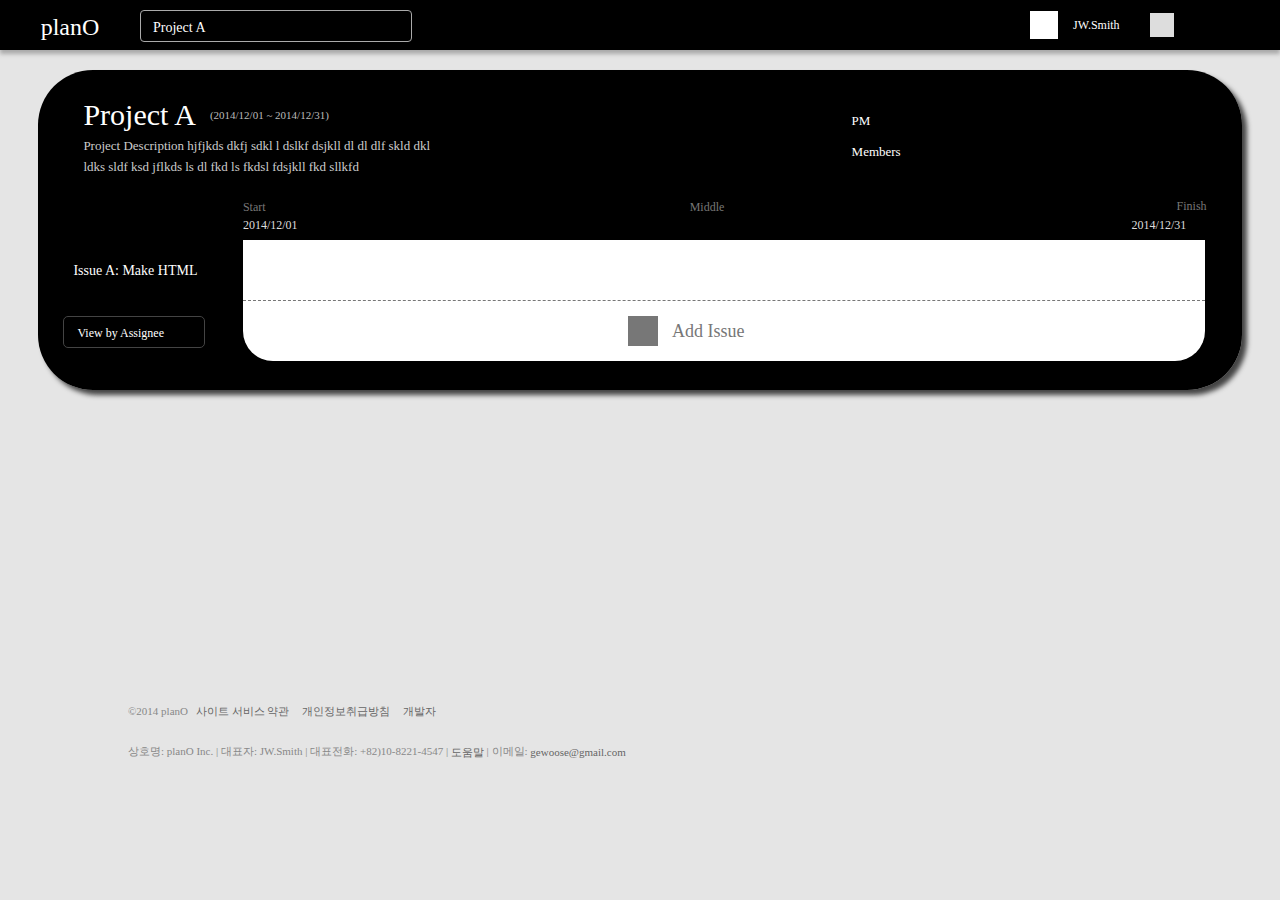
==== WebContent/HTML/index.html @ 2e347cf2 "test" ====
<!DOCTYPE html>
<html>
<head>
	<title>planO</title>
	<meta charset="utf-8">
	<link rel="stylesheet" type="text/css" href="./../CSS/planO_CSS_RESET.css" />
	<link rel="stylesheet" type="text/css" href="./../CSS/planO_PLAN.css" />
</head>
<body>
	<header>
	<div id="HeaderContainer">
		<div class="PlanOLogo">
			<a href="www.planO.com"><span>planO</span></a>
		</div>
		<div class="ProjectList">
			<div class="ProjectListButton">
                <span>Project A</span>
			</div>
			<div class="ProjectListContainer" style="display: none;">
				<ul>
                    <li><div><a>Project A</a></div></li>
                    <li><div><a>Add Project</a></div></li>
				</ul>
			</div>
		</div>
		<div class="HeaderButtons">
            <div class="Profile">
                <div class="ProfilePicture">
                    <img>
                </div>
                <span class="ProfileName">JW.Smith</span>
                <div class="ProfileDetail">
                    <span>User Name</span>
                    <span>User Detail</span>
                    <a><img class="LogOutButton"></img></a>
                </div>
            </div>
			<div class="Alarm">
                <div class="AlarmImage">
                    <img>
                </div>
				<div class="AlarmContainer">
					<ul>
						<li><a>Alarm1</a></li>
						<li><a>Alarm2</a></li>
						<li><a>Alarm3</a></li>
					</ul>
				</div>
			</div>
		</div>
	</div>
	</header>
	<section>
	<div id="SectionContainer">
		<div class="PlannerFrame">
			<div class="PlannerHeadFrame">
				<div class="ProjectDetail">
                    <div class="ProjectName">
                        <span>Project A</span>
                        <span>(2014/12/01 ~ 2014/12/31)</span>
                    </div>
					<div class="ProjectDescription">
                        <span>Project Description hjfjkds dkfj sdkl l dslkf dsjkll dl dl dlf skld dkl ldks sldf ksd jflkds ls dl fkd ls fkdsl fdsjkll fkd sllkfd</span>                    
                    </div>
                </div>
                <div class="Participant">
                    <div class="ProjectManager">
                        <span>PM</span>
                    </div>
                    <div class="ProjectMembers">
                        <span>Members</span>
                        <ul>
                            <li></li>
                            <li></li>
                        </ul>
                    </div>
                </div>
			</div>
            <div class="PlanDateFrame">
                <span>Start</span>
                <span>Middle</span>
                <span>Finish</span>
                <div class="PlanDate">
                    <ul>
                        <li id="ProjectStart">2014/12/01</li>
                        <li id="ProjectEnd">2014/12/31</li>
                    </ul>
                </div>
            </div>
			<div class="PlannerBodyFrame">
                <div class="IssueTitle">
                    <span>Issue A: Make HTML</span>
                </div>
				<div class="PlannerBodyInnerFrame">

				</div>
			</div>
			<div class="PlannerTailFrame">
				<div class="PlannerTailInnerFrame">
                    <div class="AddIssue">
                        <div class="AddIssueIcon">
                            <img>
                        </div>
                        <span class="AddIssueText">Add Issue</span>
                    </div>
				</div>
                <div class="ViewBy">
                    <a><div class="ViewByIcon">
                        <img>
                        <span>View by Assignee</span>
                    </div></a>
                </div>
			</div>
		</div>
	</div>
	</section>
	<footer>
	<div id="FooterContainer">
		<div>
			<span>©2014 planO</span>
			<a>사이트 서비스 약관</a>
			<a>개인정보취급방침</a>
			<a>개발자</a>
		</div>
        <div>
		<p>상호명: planO Inc. | 대표자: JW.Smith | 대표전화: +82)10-8221-4547 | <a>도움말</a> | 이메일: <a>gewoose@gmail.com</a></p>
        </div>
	</div>
	</footer>
</body>
</html>
---- WebContent/CSS/planO_PLAN.css ----
body {
    background-color: #e5e5e5;
}

header {
	position: relative;
	width: 100%;
	height: 50px;
	background-color: #000;
    box-shadow: 0 4px 4px #aaa;
    color: #ffffff;
}

.PlanOLogo {
    float: left;
    width: 140px;
    height: 50px;
    text-align: center;
}

.PlanOLogo span {
    display: inline-block;
    margin-top: 15px;
    font-size: 24px;
	color: #ffffff;
}

.ProjectList {
    float: left;
    width: 350px;
    height: 50px;
}

.ProjectListButton {
    width: 270px;
    height: 30px;
    margin: 10px 0 10px 0;
    border-radius: 4px;
    border: 1px solid #aaa;
    overflow: hidden;
}

.ProjectListButton span {
    font-size: 14px;
    line-height: 34px;
    padding-left: 12px;
}

.ProjectListContainer {
    background-color: #E9EAED;
    border-bottom-left-radius: 4px;
    border-bottom-right-radius: 4px;
    width: 270px;
    height: 80px;
    box-shadow: 0 1px 5px #333;
}

.ProjectListContainer li {
    display: inline-block;
    width: 270px;
    height: 40px;
    border-top: 1px solid #ddd;
}

.ProjectListContainer div {
    width: 270px;
    height: 32px;
    margin-top: 4px;
    line-height: 32px;
}

.ProjectListContainer div:hover {
    background-color: #000;
}

.ProjectListContainer a {
    font-size: 12px;
    color: #999;
    font-weight: 100;
    padding-left: 12px;
}

.HeaderButtons {
    float: right;
}


.Profile {
    margin-left: -250px;
    width: 100px;
    margin-right: 0px;
}

.ProfilePicture {
    float: left;
    margin: 11px 0 11px 0;
    width: 28px;
    height: 28px;
    background-color: #fff;
}

.ProfileName {
    float: left;
    line-height: 50px;
    padding-left: 15px;
    font-size: 12px;
}

.ProfileDetail {
    display: none;
    clear: both;
    background-color: #E9EAED;
    width: 240px;
    height: 150px;
    border-bottom-left-radius: 4px;
    border-bottom-right-radius: 4px;
    box-shadow: 0 1px 5px #333;
    margin-left: 0px;
}

.Alarm {
        margin-left: -130px;
    width: 50px;
}

.AlarmImage {
    background-color: #ddd;
    width: 24px;
    height: 24px;
    margin: 13px 0 13px 0;
}

.AlarmContainer {
    display: none;
    background-color: #E9EAED;
    width: 180px;
    height: 120px;
    border-bottom-left-radius: 4px;
    border-bottom-right-radius: 4px;
    box-shadow: 0 1px 5px #333;
    
}

section {
	width: 100%;
}

#SectionContainer {
    margin: 20px 3% 20px 3%;
    width: 94%;
    height: 600px;
}

.PlannerFrame {
    border-radius: 55px;
    box-shadow: 5px 5px 5px #444;
}

.PlannerHeadFrame {
    position: relative;
    background-color: #000;
    border-top-left-radius: 55px;
    border-top-right-radius: 55px;
    height: 130px;
    color: #fff;
    font-weight: 100;
}

.ProjectDetail {
    float: left;
}

.ProjectName {
    position: absolute;
    top: 30px;
    left: 45px;
}
.ProjectName > span:nth-child(1) {
    font-size: 30px;
    font-weight: 400;
}

.ProjectName > span:nth-child(2) {
    font-size: 11px;
    font-weight: 100;
    margin-left: 10px;
    color: #bbb;
}

.ProjectDescription {
    position: absolute;
    top: 65px;
    left: 45px;
    width: 350px;
    line-height: 20px;
    font-size: 13px;
    font-weight: 100;
    color: #ccc;
}

.Participant {
    float: right;
    width: 350px;
    margin-top: 35px;
    margin-right: 40px;
    font-size: 13px;
    line-height: 30px;
}
.PlanDateFrame {
    background-color: #000;
    height: 40px;
    font-size: 12px;
    font-weight: 100;
    color: #777;
}

.PlanDateFrame > span:nth-child(1) {
    margin-left: 17%;
}

.PlanDateFrame > span:nth-child(2) {
    margin-left: 35%;
}

.PlanDateFrame > span:nth-child(3) {
    float: right;
    margin-right: 35px;
}

.PlanDate li{
    float: left;
    width: 30px;
    line-height: 25px;
    color: #ddd;
}

#ProjectStart {
    margin-left: 17%;
}

#ProjectEnd {
    float: right;
    margin-right: 80px;
}

.PlannerBodyFrame {
    background-color: #000;
    height: 60px;
}

.PlannerBodyInnerFrame {
    float: right;
    background-color: #fff;
    width: 80%;
    height: 60px;
    margin-right: 3%;
}

.IssueTitle {
    float: left;
    margin-left: 35px;
    width: 13%;
    font-size: 14px;
    font-weight: 100;
    line-height: 60px;
    color: #fff;
}

.PlannerTailFrame {
    background-color: #000;
    border-bottom-left-radius: 55px;
    border-bottom-right-radius: 55px;
    height: 90px;
}

.PlannerTailInnerFrame {
    float: right;
    background-color: #fff;
    border-bottom-left-radius: 30px;
    border-bottom-right-radius: 30px;
    width: 80%;
    margin-right: 3%;
    height: 60px;
    border-top: 1px dashed #777;
}

.ViewBy {
    float: left;
    width: 140px;
    height: 30px;
    margin: 15px 0 0 25px;
    border-radius: 5px;
    border: 1px solid #444;
    line-height: 30px;
    font-size: 12px;
}

.ViewBy span {
    margin-left: 10px;
    color: #fff;
}

.ViewByIcon {
}

.AddIssue {
    float: left;
    margin: 15px 0 0 40%;
}

.AddIssueIcon {
    display: inline-block;
    width: 30px;
    height: 30px;
    background-color: #777;
}

.AddIssueText {
    font-size: 18px;
    font-weight: 100;
    color: #777;
    line-height: 30px;
    margin: 2px 0 0 10px;
}

footer {
    clear: both;
    margin-top: 15px;
    margin-bottom: 15px;
	width: 100%;
}

#FooterContainer {
    width: 80%;
    font-size: 11px;
    color: #888;
    margin-left: 10%;
    line-height: 40px;
}

#FooterContainer a {
    color: #666;
}

#FooterContainer > div:nth-child(1) a {
    margin: 0 5px 0 5px;
}
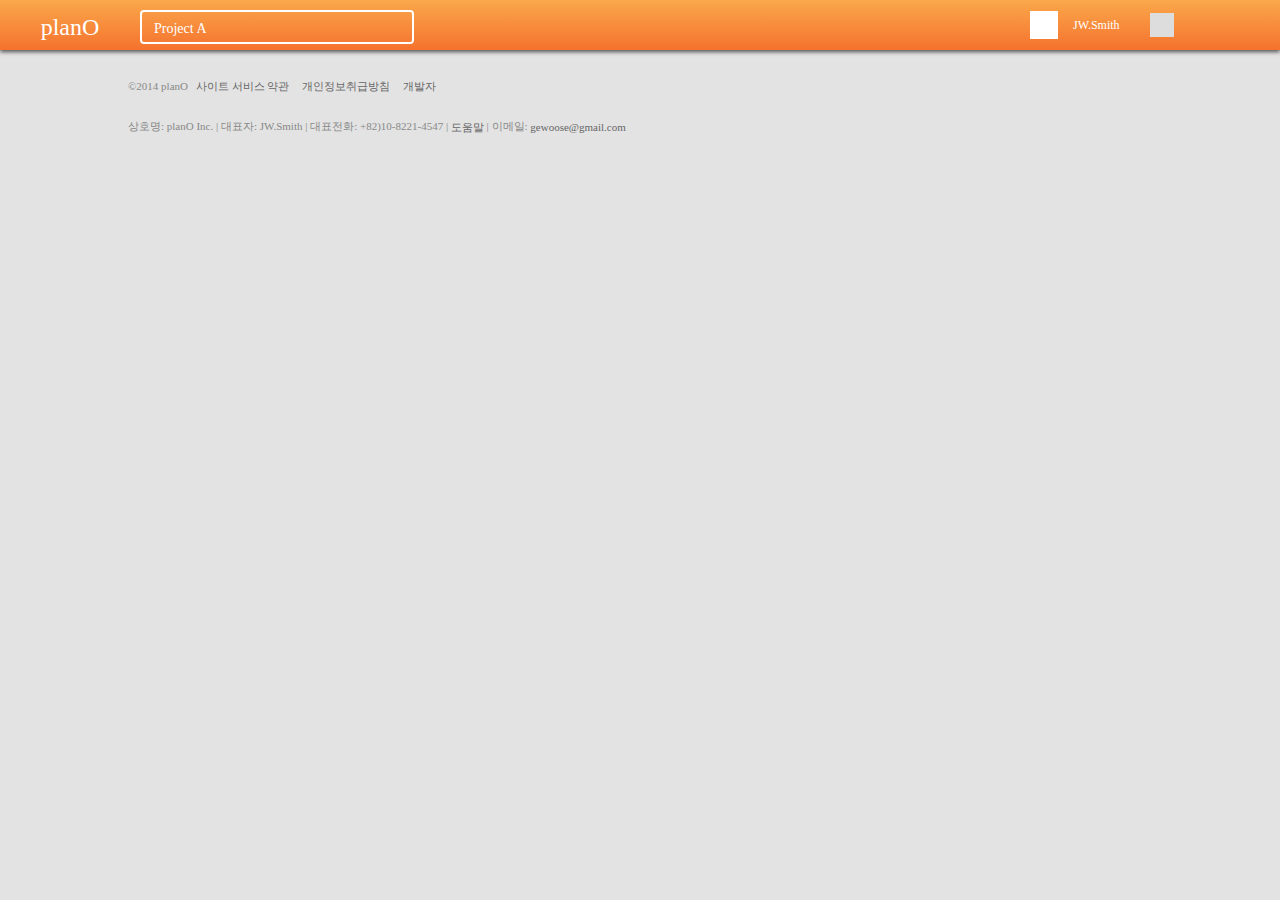
==== commit 2d2d5e05: "0125" ====
--- a/WebContent/HTML/index.html
+++ b/WebContent/HTML/index.html
@@ -3,8 +3,9 @@
 <head>
 	<title>planO</title>
 	<meta charset="utf-8">
-	<link rel="stylesheet" type="text/css" href="./../CSS/planO_CSS_RESET.css" />
-	<link rel="stylesheet" type="text/css" href="./../CSS/planO_PLAN.css" />
+	<link rel="stylesheet" type="text/css" href="./../CSS/Reset.css" />
+	<link rel="stylesheet" type="text/css" href="./../CSS/Header.css" />
+    <link rel="stylesheet" type="text/css" href="./../CSS/Footer.css" />
 </head>
 <body>
 	<header>
@@ -52,66 +53,6 @@
 	</header>
 	<section>
 	<div id="SectionContainer">
-		<div class="PlannerFrame">
-			<div class="PlannerHeadFrame">
-				<div class="ProjectDetail">
-                    <div class="ProjectName">
-                        <span>Project A</span>
-                        <span>(2014/12/01 ~ 2014/12/31)</span>
-                    </div>
-					<div class="ProjectDescription">
-                        <span>Project Description hjfjkds dkfj sdkl l dslkf dsjkll dl dl dlf skld dkl ldks sldf ksd jflkds ls dl fkd ls fkdsl fdsjkll fkd sllkfd</span>                    
-                    </div>
-                </div>
-                <div class="Participant">
-                    <div class="ProjectManager">
-                        <span>PM</span>
-                    </div>
-                    <div class="ProjectMembers">
-                        <span>Members</span>
-                        <ul>
-                            <li></li>
-                            <li></li>
-                        </ul>
-                    </div>
-                </div>
-			</div>
-            <div class="PlanDateFrame">
-                <span>Start</span>
-                <span>Middle</span>
-                <span>Finish</span>
-                <div class="PlanDate">
-                    <ul>
-                        <li id="ProjectStart">2014/12/01</li>
-                        <li id="ProjectEnd">2014/12/31</li>
-                    </ul>
-                </div>
-            </div>
-			<div class="PlannerBodyFrame">
-                <div class="IssueTitle">
-                    <span>Issue A: Make HTML</span>
-                </div>
-				<div class="PlannerBodyInnerFrame">
-
-				</div>
-			</div>
-			<div class="PlannerTailFrame">
-				<div class="PlannerTailInnerFrame">
-                    <div class="AddIssue">
-                        <div class="AddIssueIcon">
-                            <img>
-                        </div>
-                        <span class="AddIssueText">Add Issue</span>
-                    </div>
-				</div>
-                <div class="ViewBy">
-                    <a><div class="ViewByIcon">
-                        <img>
-                        <span>View by Assignee</span>
-                    </div></a>
-                </div>
-			</div>
-		</div>
 	</div>
 	</section>
 	<footer>
--- a/WebContent/CSS/Header.css
+++ b/WebContent/CSS/Header.css
@@ -0,0 +1,143 @@
+body {
+    background-color: #e3e3e3;
+}
+
+header {
+	position: relative;
+	width: 100%;
+	height: 50px;
+    background: linear-gradient(#FAA84B, #F5722E);
+    box-shadow: 0 2px 4px #555;
+    color: #ffffff;
+    z-index: 100;
+}
+
+.PlanOLogo {
+    float: left;
+    width: 140px;
+    height: 50px;
+    text-align: center;
+}
+
+.PlanOLogo span {
+    display: inline-block;
+    margin-top: 15px;
+    font-size: 24px;
+	color: #ffffff;
+}
+
+.ProjectList {
+    float: left;
+    width: 350px;
+    height: 50px;
+}
+
+.ProjectListButton {
+    width: 270px;
+    height: 30px;
+    margin: 10px 0 10px 0;
+    border-radius: 4px;
+    border: 2px solid #fff;
+    overflow: hidden;
+}
+
+.ProjectListButton span {
+    font-size: 14px;
+    line-height: 34px;
+    padding-left: 12px;
+}
+
+.ProjectListContainer {
+    background-color: #E9EAED;
+    border-bottom-left-radius: 4px;
+    border-bottom-right-radius: 4px;
+    width: 270px;
+    height: 80px;
+    box-shadow: 0 1px 5px #333;
+}
+
+.ProjectListContainer li {
+    display: inline-block;
+    width: 270px;
+    height: 40px;
+    border-top: 1px solid #ddd;
+}
+
+.ProjectListContainer div {
+    width: 270px;
+    height: 32px;
+    margin-top: 4px;
+    line-height: 32px;
+}
+
+.ProjectListContainer div:hover {
+    background-color: #000;
+}
+
+.ProjectListContainer a {
+    font-size: 12px;
+    color: #999;
+    font-weight: 100;
+    padding-left: 12px;
+}
+
+.HeaderButtons {
+    float: right;
+}
+
+
+.Profile {
+    margin-left: -250px;
+    width: 100px;
+    margin-right: 0px;
+}
+
+.ProfilePicture {
+    float: left;
+    margin: 11px 0 11px 0;
+    width: 28px;
+    height: 28px;
+    background-color: #fff;
+}
+
+.ProfileName {
+    float: left;
+    line-height: 50px;
+    padding-left: 15px;
+    font-size: 12px;
+}
+
+.ProfileDetail {
+    display: none;
+    clear: both;
+    background-color: #E9EAED;
+    width: 240px;
+    height: 150px;
+    border-bottom-left-radius: 4px;
+    border-bottom-right-radius: 4px;
+    box-shadow: 0 1px 5px #333;
+    margin-left: 0px;
+}
+
+.Alarm {
+        margin-left: -130px;
+    width: 50px;
+}
+
+.AlarmImage {
+    background-color: #ddd;
+    width: 24px;
+    height: 24px;
+    margin: 13px 0 13px 0;
+}
+
+.AlarmContainer {
+    display: none;
+    background-color: #E9EAED;
+    width: 180px;
+    height: 120px;
+    border-bottom-left-radius: 4px;
+    border-bottom-right-radius: 4px;
+    box-shadow: 0 1px 5px #333;
+    
+}
--- a/WebContent/CSS/Footer.css
+++ b/WebContent/CSS/Footer.css
@@ -0,0 +1,22 @@
+footer {
+    clear: both;
+    margin-top: 15px;
+    margin-bottom: 15px;
+	width: 100%;
+}
+
+#FooterContainer {
+    width: 80%;
+    font-size: 11px;
+    color: #888;
+    margin-left: 10%;
+    line-height: 40px;
+}
+
+#FooterContainer a {
+    color: #666;
+}
+
+#FooterContainer > div:nth-child(1) a {
+    margin: 0 5px 0 5px;
+}